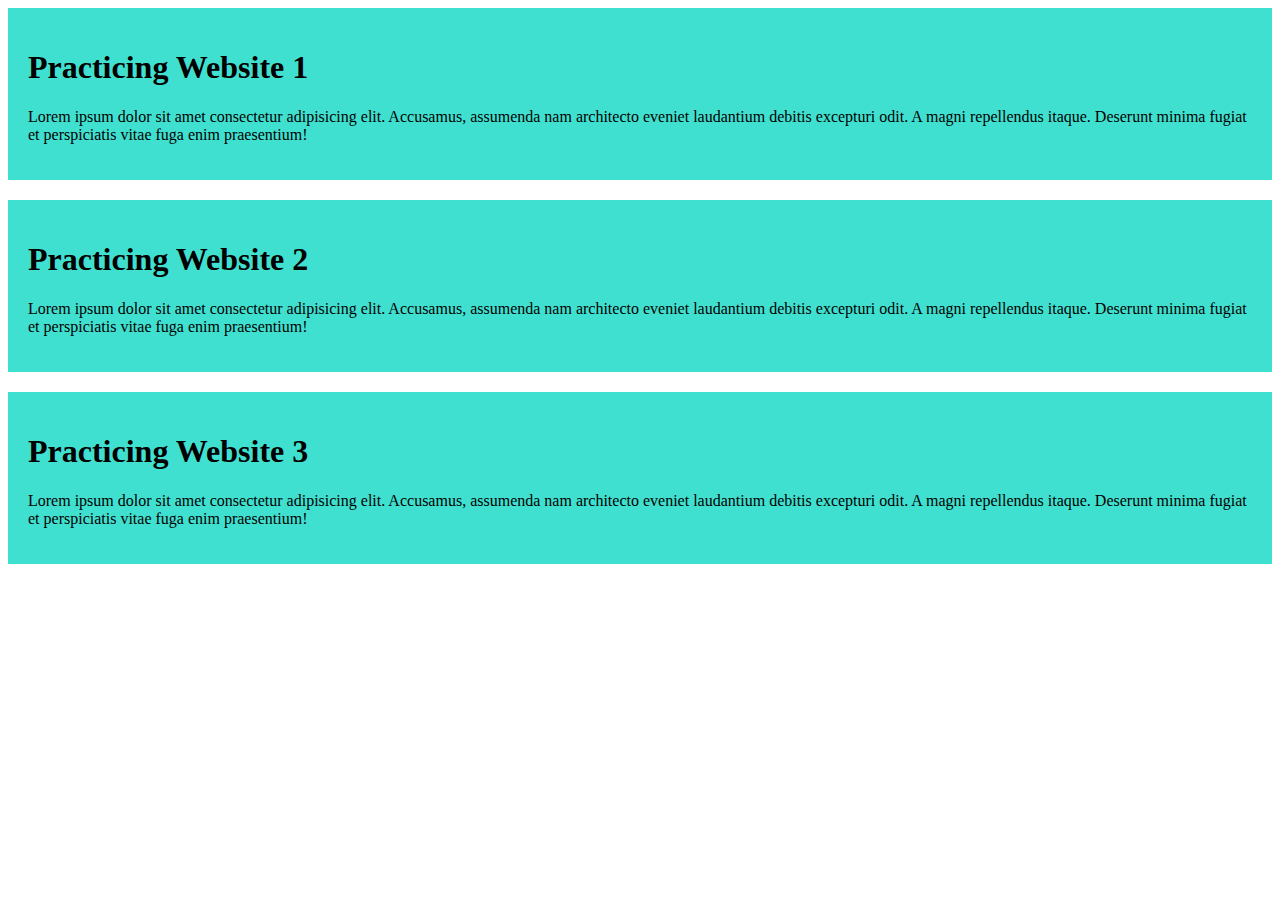
==== index.html @ fd660a65 "added with file" ====
<!DOCTYPE html>
<html lang="en">
<head>
    <meta charset="UTF-8">
    <meta name="viewport" content="width=device-width, initial-scale=1.0">
    <title>MY FIRST GITHUB WEBSITE</title>
    <link rel="stylesheet" href="css/git.css">
</head>
<body>
    
   <div>
    <h1>Practicing Website 1</h1>
    <p>Lorem ipsum dolor sit amet consectetur adipisicing elit. Accusamus, assumenda nam architecto eveniet laudantium debitis excepturi odit. A magni repellendus itaque. Deserunt minima fugiat et perspiciatis vitae fuga enim praesentium!</p>
   </div>
   <div>
    <h1>Practicing Website 2</h1>
    <p>Lorem ipsum dolor sit amet consectetur adipisicing elit. Accusamus, assumenda nam architecto eveniet laudantium debitis excepturi odit. A magni repellendus itaque. Deserunt minima fugiat et perspiciatis vitae fuga enim praesentium!</p>
   </div>
   <div>
    <h1>Practicing Website 3</h1>
    <p>Lorem ipsum dolor sit amet consectetur adipisicing elit. Accusamus, assumenda nam architecto eveniet laudantium debitis excepturi odit. A magni repellendus itaque. Deserunt minima fugiat et perspiciatis vitae fuga enim praesentium!</p>
   </div>
</body>
</html>
---- css/git.css ----
div{
    background-color: turquoise;
    padding: 20px;
    margin-bottom: 20px;
}
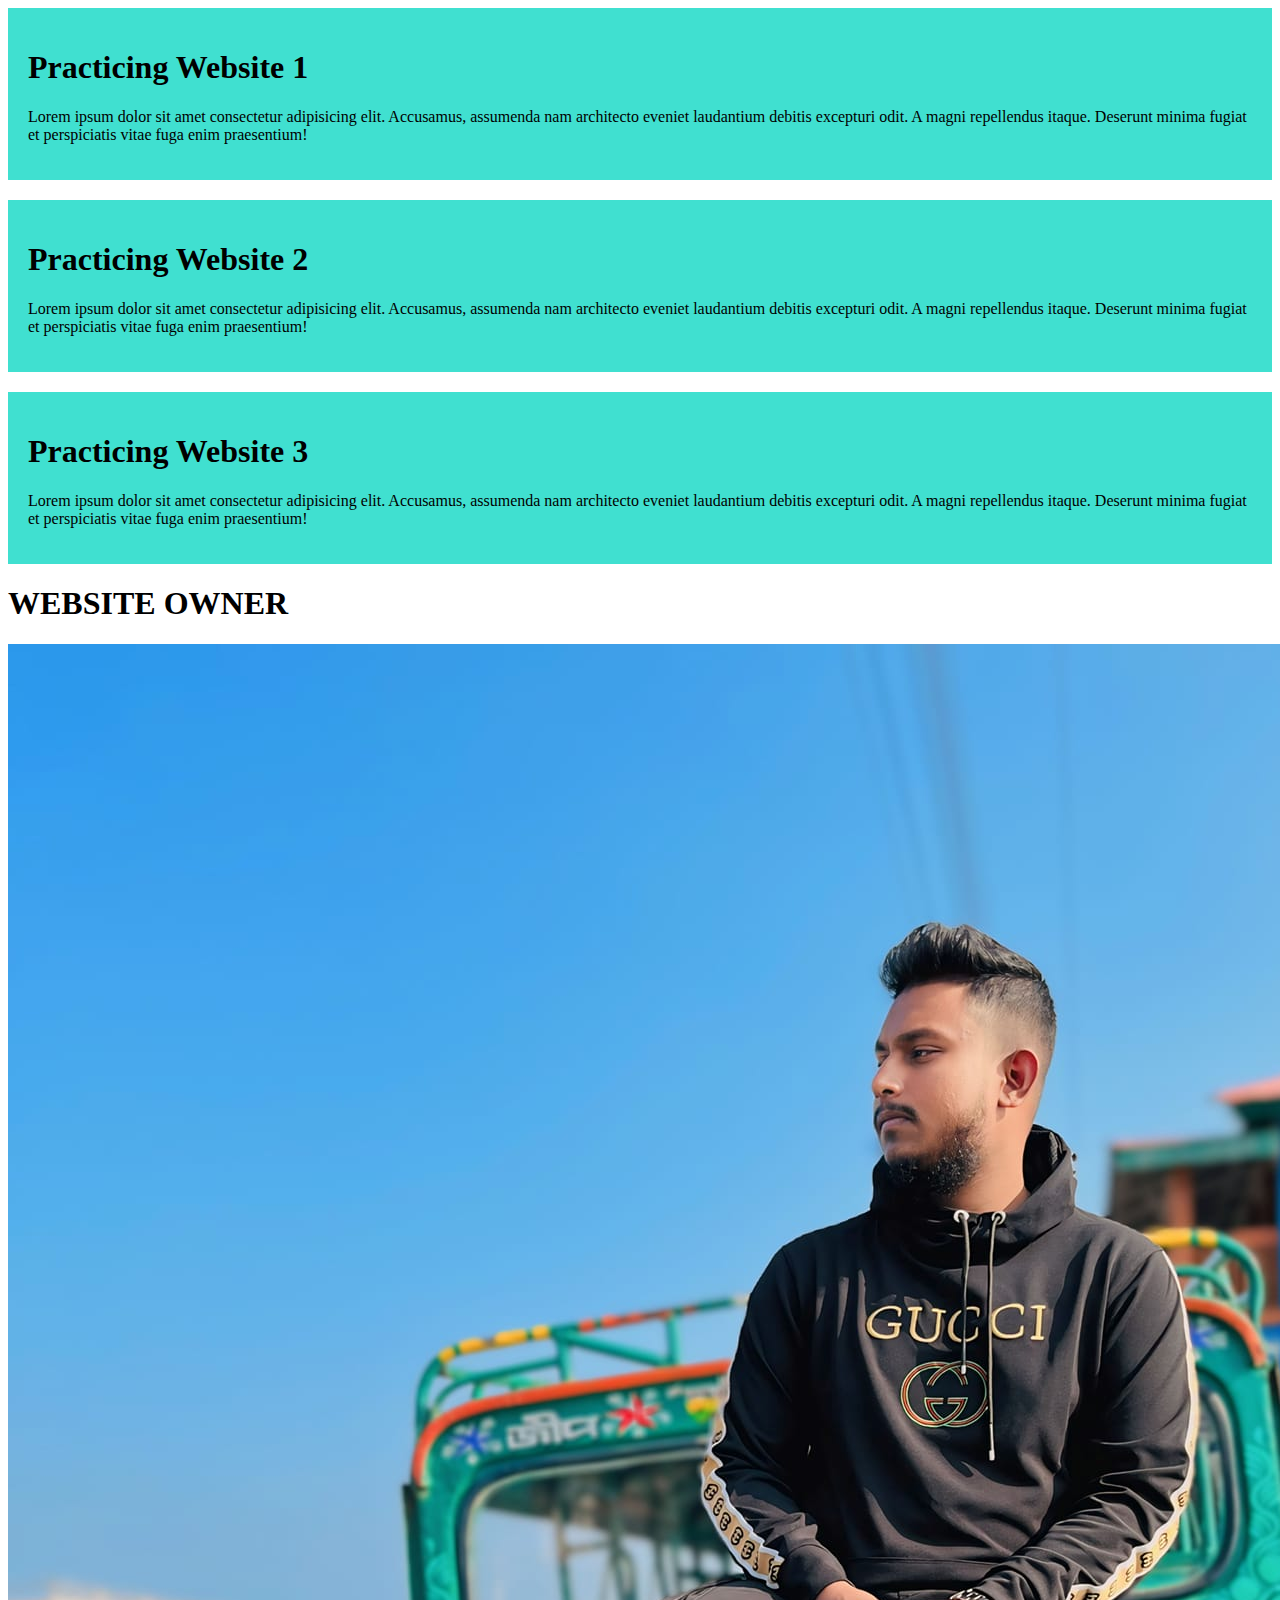
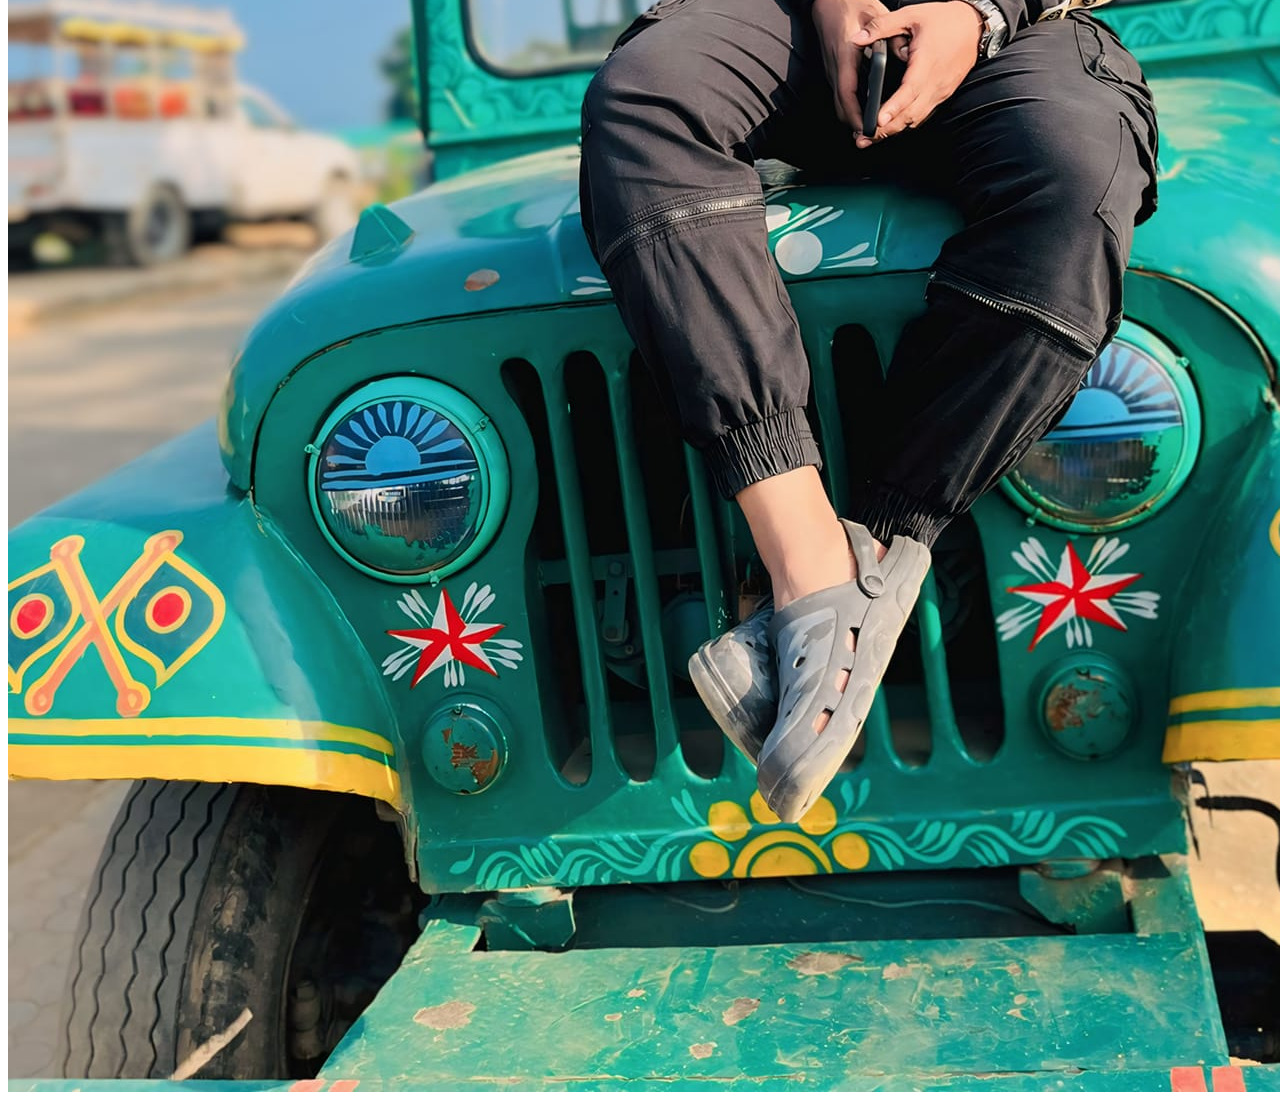
==== commit 77d65d0c: "added picture" ====
--- a/index.html
+++ b/index.html
@@ -20,5 +20,7 @@
     <h1>Practicing Website 3</h1>
     <p>Lorem ipsum dolor sit amet consectetur adipisicing elit. Accusamus, assumenda nam architecto eveniet laudantium debitis excepturi odit. A magni repellendus itaque. Deserunt minima fugiat et perspiciatis vitae fuga enim praesentium!</p>
    </div>
+   <h1>WEBSITE OWNER</h1>
+   <img src="images/430177473_353330894348528_8105829276044990330_n.jpg" alt="">
 </body>
 </html>